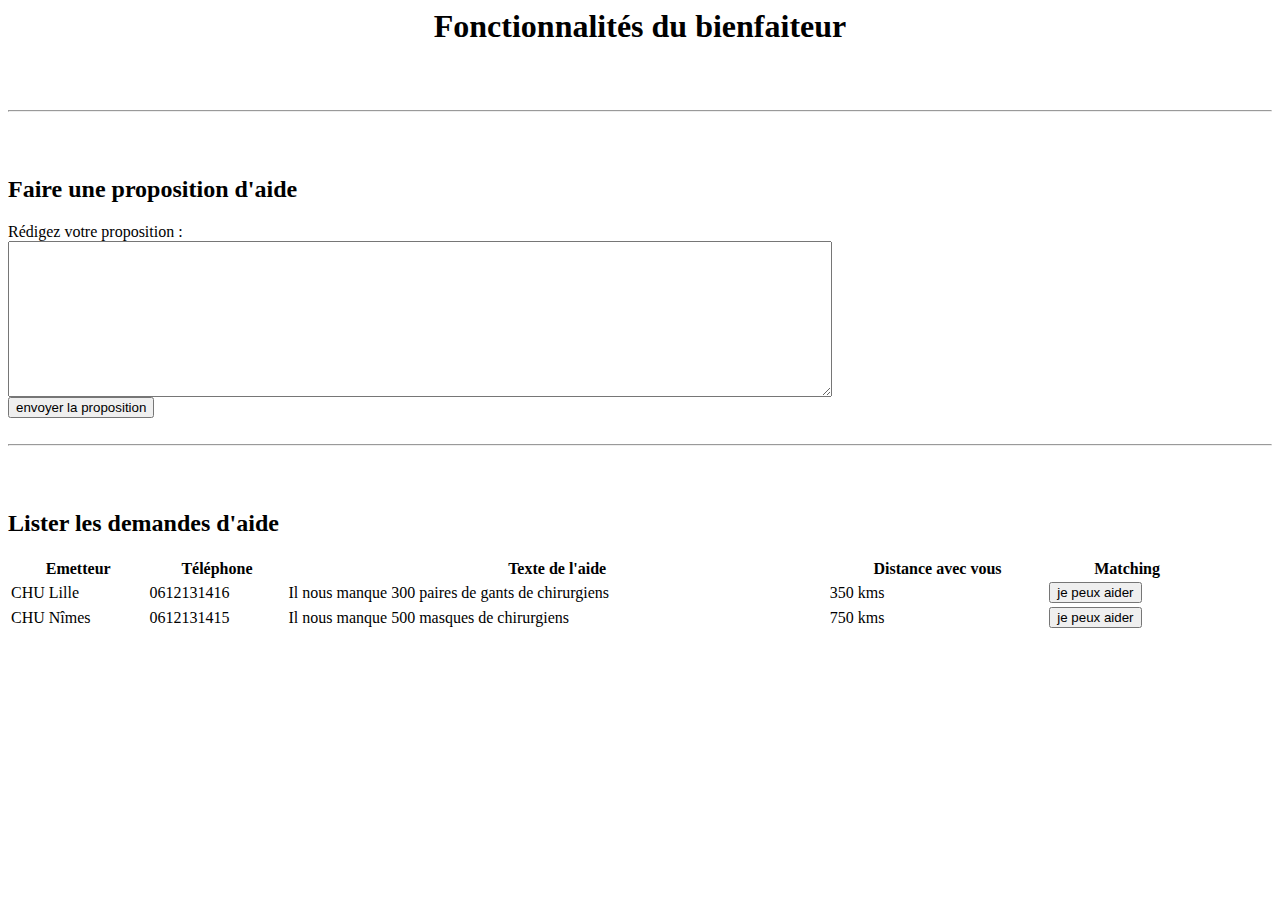
==== bienfaiteur.html @ 8a73ddc3 "bienfaiteur + modif du soignant" ====
<html>
<head>
<title>Sfeir D&eacute;mo hopitaux - Accueil bienfaiteur</title>
</head>
<body>

<center><h1>Fonctionnalit&eacute;s du bienfaiteur</h1></center>



<br><br><hr><br><br>
<h2>Faire une proposition d'aide</h2>
R&eacute;digez votre proposition :
<br>
<textarea cols="100" rows="10"></textarea>
<br>
<input type="button" value="envoyer la proposition">


<br><br><hr><br><br>
<h2>Lister les demandes d'aide</h2>
<table width="1200">
<tr><th>Emetteur</th><th>T&eacute;l&eacute;phone</th><th>Texte de l'aide</th><th>Distance avec vous</th><th>Matching</th></tr>
<tr><td>CHU Lille</td><td>0612131416</td><td>Il nous manque 300 paires de gants de chirurgiens</td><td>350 kms</td><td><input type="button" value="je peux aider"></td></tr>
<tr><td>CHU N&icirc;mes</td><td>0612131415</td><td>Il nous manque 500 masques de chirurgiens</td><td>750 kms</td><td><input type="button" value="je peux aider"></td></tr>
</table>


</body>
</html>
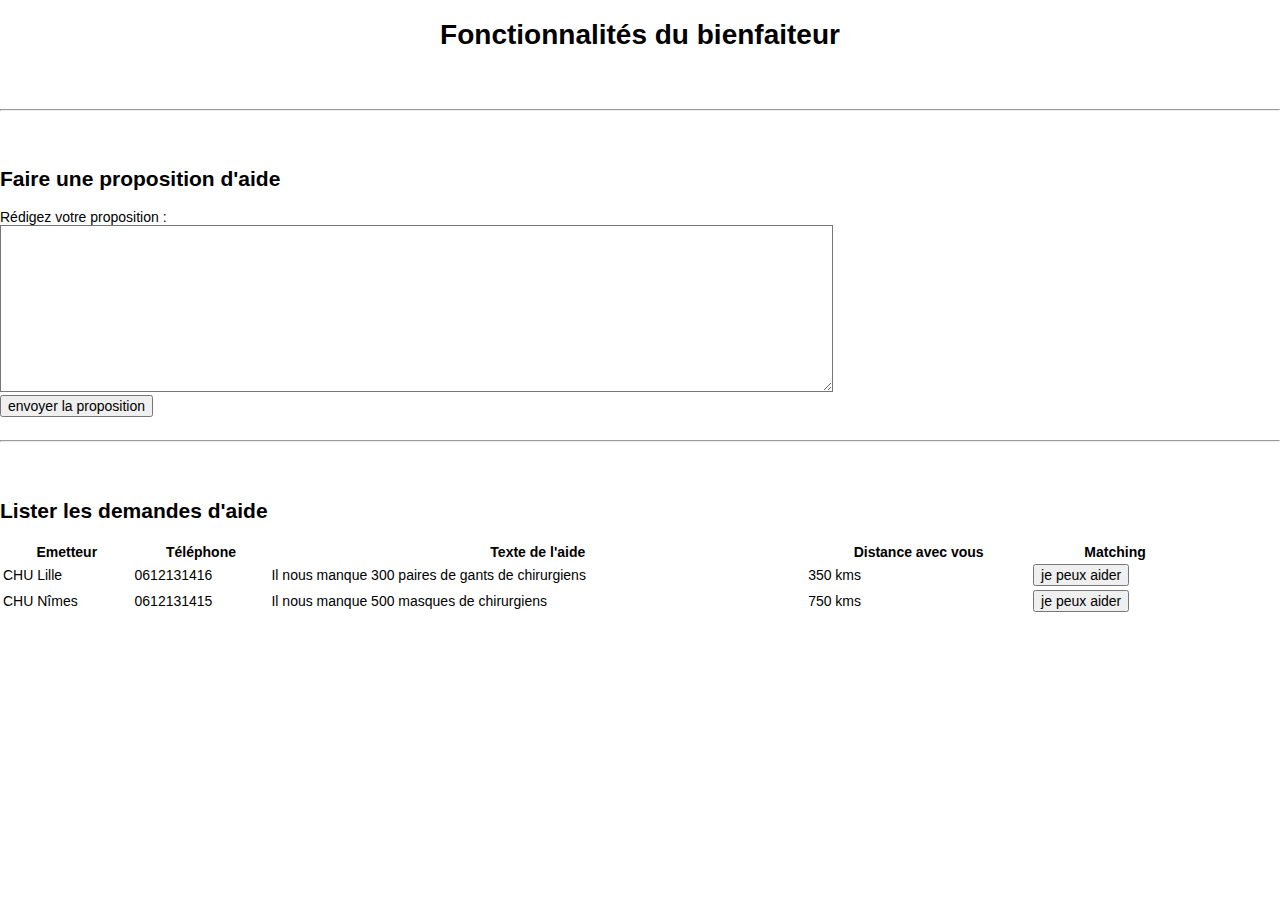
==== commit cc26e645: "chore: makes browsers render all elements more consistently and in line with modern browsers" ====
--- a/bienfaiteur.html
+++ b/bienfaiteur.html
@@ -1,30 +1,53 @@
-<html>
-<head>
-<title>Sfeir D&eacute;mo hopitaux - Accueil bienfaiteur</title>
-</head>
-<body>
+<!DOCTYPE html>
+<html lang="">
+  <head>
+    <meta charset="utf-8" />
+    <title>Sfeir D&eacute;mo hopitaux - Accueil bienfaiteur</title>
+    <meta name="description" content="" />
+    <meta name="viewport" content="width=device-width, initial-scale=1" />
 
-<center><h1>Fonctionnalit&eacute;s du bienfaiteur</h1></center>
+    <link rel="stylesheet" href="css/normalize.css" />
+    <link rel="stylesheet" href="css/main.css" />
+  </head>
+  <body>
+    <center><h1>Fonctionnalit&eacute;s du bienfaiteur</h1></center>
 
+    <br /><br />
+    <hr />
+    <br /><br />
+    <h2>Faire une proposition d'aide</h2>
+    R&eacute;digez votre proposition :
+    <br />
+    <textarea cols="100" rows="10"></textarea>
+    <br />
+    <input type="button" value="envoyer la proposition" />
 
-
-<br><br><hr><br><br>
-<h2>Faire une proposition d'aide</h2>
-R&eacute;digez votre proposition :
-<br>
-<textarea cols="100" rows="10"></textarea>
-<br>
-<input type="button" value="envoyer la proposition">
-
-
-<br><br><hr><br><br>
-<h2>Lister les demandes d'aide</h2>
-<table width="1200">
-<tr><th>Emetteur</th><th>T&eacute;l&eacute;phone</th><th>Texte de l'aide</th><th>Distance avec vous</th><th>Matching</th></tr>
-<tr><td>CHU Lille</td><td>0612131416</td><td>Il nous manque 300 paires de gants de chirurgiens</td><td>350 kms</td><td><input type="button" value="je peux aider"></td></tr>
-<tr><td>CHU N&icirc;mes</td><td>0612131415</td><td>Il nous manque 500 masques de chirurgiens</td><td>750 kms</td><td><input type="button" value="je peux aider"></td></tr>
-</table>
-
-
-</body>
-</html>+    <br /><br />
+    <hr />
+    <br /><br />
+    <h2>Lister les demandes d'aide</h2>
+    <table width="1200">
+      <tr>
+        <th>Emetteur</th>
+        <th>T&eacute;l&eacute;phone</th>
+        <th>Texte de l'aide</th>
+        <th>Distance avec vous</th>
+        <th>Matching</th>
+      </tr>
+      <tr>
+        <td>CHU Lille</td>
+        <td>0612131416</td>
+        <td>Il nous manque 300 paires de gants de chirurgiens</td>
+        <td>350 kms</td>
+        <td><input type="button" value="je peux aider" /></td>
+      </tr>
+      <tr>
+        <td>CHU N&icirc;mes</td>
+        <td>0612131415</td>
+        <td>Il nous manque 500 masques de chirurgiens</td>
+        <td>750 kms</td>
+        <td><input type="button" value="je peux aider" /></td>
+      </tr>
+    </table>
+  </body>
+</html>
--- a/css/main.css
+++ b/css/main.css
@@ -0,0 +1,24 @@
+* {
+  box-sizing: inherit;
+  -webkit-font-smoothing: antialiased;
+  text-rendering: optimizeLegibility;
+  appearance: none;
+}
+
+html {
+  box-sizing: border-box;
+  font-size: 62.5%;
+  font-size: calc(1em * 0.625);
+  padding: 0;
+  margin: 0;
+  -webkit-font-smoothing: antialiased;
+}
+
+body {
+  font-size: 1.4em;
+  font-style: normal;
+  font-weight: 400;
+  font-family: -apple-system, BlinkMacSystemFont, "Segoe UI", Roboto, Helvetica,
+    Arial, sans-serif, "Apple Color Emoji", "Segoe UI Emoji", "Segoe UI Symbol";
+  -webkit-overflow-scrolling: touch;
+}
